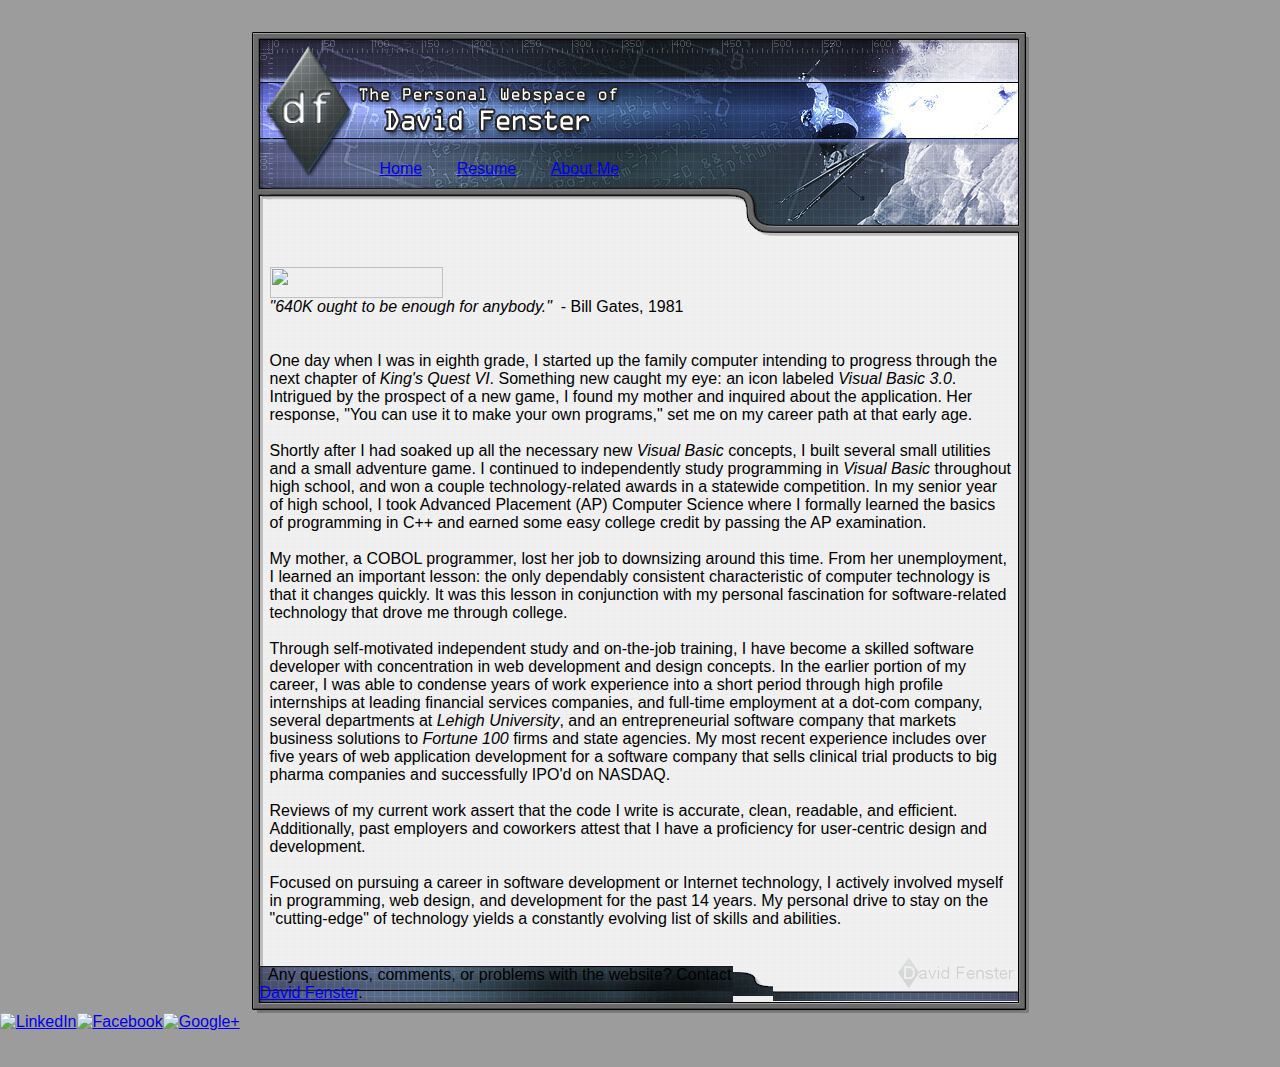
==== about.html @ 906209b5 "add about page" ====
<!DOCTYPE HTML PUBLIC "-//W3C//DTD HTML 4.01 Transitional//EN">
<html>
<head>
<meta http-equiv="X-UA-Compatible" content="IE=7" />
<LINK href="styles.css" type=text/css rel=STYLESHEET>
<title>About Me - David Fenster</title>
<meta http-equiv="Content-Type" content="text/html; charset=iso-8859-1">
</head>
<body bgcolor="9C9C9C" text="#000000" leftmargin="0" topmargin="0" >
<br>
<div id="mainwrapper">
<table align="center" width="777" cellpadding="0" cellspacing="0" border="0" background="images/whitegrid_bg.gif">
  <tr>
    <!--<td width="3" height="8" rowspan="20" bgcolor="9C9C9C"><img src="images/pixel_bg.gif" width="3" height="100%"></td>-->
    <td width="8" height="8"><img src="images/border_topleft.gif" width="8" height="8"></td>
    <td width="758" height="8" background="images/border_top.gif"><img src="images/pixel.gif" width="758" height="8"></td>
    <td width="11" height="8"><img src="images/border_topright.gif" width="11" height="8"></td>
  </tr>
  <tr>
    <td width="8" height="148" background="images/border_left.gif"><img src="images/pixel.gif" width="8" height="148"></td>
    <td width="758" height="148" background="images/logo_header.jpg" valign="bottom">
      <img src="images/pixel.gif" width="120" height="1"><a href="index.php" class="menu">Home</a>
      <img src="images/pixel.gif" width="30" height="1"><a href="resume.php" class="menu">Resume</a>
      <img src="images/pixel.gif" width="30" height="1"><a href="aboutme.php" class="menu" rel="author">About Me</a>
      <br> <img src="images/pixel.gif" height="10" width="10"> </td>
    <td width="11" height="8" background="images/border_right.gif"><img src="images/pixel.gif" width="11" height="8"></td>
  </tr>
  <tr>
    <td width="8" height="78" background="images/border_left.gif" valign="top"><img src="images/border_left_i.gif" width="8" height="8"></td>
    <td width="100%" height="79"> <table width="100%" cellpadding="0" cellspacing="0" border="0">
        <tr>
          <td width="468" height="79"> <table width="100%" cellpadding="0" cellspacing="0" border="0">
              <tr>
                <td width="100%" height="12" background="images/border_middle.gif"><img src="images/border_middleleft.gif" width="12" height="12"></td>
              </tr>
              <tr>
                <td width="100%" height="67" ><img src="images/leftshadow.gif" width="3" height="67" valign="top"></td>
              </tr>
            </table></td>
          <td width="290" height="79"> <table width="100%" cellpadding="0" cellspacing="0" border="0">
              <tr>
                <td width="29" height="48" rowspan="2"><img src="images/border_curve1.gif" width="29" height="48"></td>
                <td width="261" height="37"><img src="images/logo_header2.jpg" width="261" height="37"></td>
              </tr>
              <tr>
                <td width="261" height="11"><img src="images/border_curve2.gif" width="20" height="11"><img src="images/border_middle2.gif" width="241" height="11"></td>
              </tr>
              <tr>
                <td width="29" height="31"><img src="images/pixel.gif" width="1" height="1"></td>
                <td width="261" height="31" valign="top" style="padding-top: 3px;">
                   </td>
              </tr>
            </table></td>
        </tr>
      </table></td>
    <td width="11" height="79"> <table width="100%" height="100%" background="images/border_right.gif" cellspacing="0" cellpadding="0" border="0">
        <tr>
          <td width="11" height="37"><img src="images/pixel.gif" width="1" height="1"></td>
        </tr>
        <tr>
          <td width="11" height="42" valign="top"><img src="images/border_right_i.gif" width="11" height="11"></td>
        </tr>
      </table></td>
  </tr>
  <tr>
    <td width="8" background="images/border_left.gif"><img src="images/pixel.gif" width="8" height="1"></td>
    <td> <table width="100%" cellspacing="0" cellpadding="0" border="0">
        <tr>
          <td height="100%" width="3" style="background:url(images/leftshadow.gif);"><img src="images/pixel.gif" width="3" height="100%"></td><td style="width:7px"><img src="images/pixel.gif" width="3" height="100%"></td>
          <td height="100%" colspan="2">
            <!--CONTENT AREA STARTS HERE-->
            <div class="content">
<div class="title"><img src="images/aboutme-title.gif" width="173" height="31" align="top"></div>
<i>"640K ought to be enough for anybody."</i> &nbsp;- Bill Gates, 1981<br>
<br>
<br>
One day when I was in eighth grade, I started up the family
computer intending to progress through the next chapter of <i>King's
Quest VI</i>. Something new caught my eye: an icon labeled <i>Visual
Basic 3.0</i>. Intrigued by the prospect of a new
game, I found my mother and inquired about the application. Her response,
"You can use it to make your own programs," set
me on my career path at that early age. <br>
<br>
Shortly after I had soaked up all the necessary new <i>Visual Basic</i>
concepts, I built several small utilities and a small adventure
game. I continued to independently study programming in <i>Visual
Basic</i> throughout high school, and won a couple technology-related
awards in a statewide competition. In my senior year of high
school, I took Advanced Placement (AP) Computer Science where
I formally learned the basics of programming in C++ and earned
some easy college credit by passing the AP examination.<br>
<br>
My mother, a COBOL programmer, lost her job to downsizing around
this time. From her unemployment, I learned an important lesson:
the only dependably consistent characteristic of computer technology
is that it changes quickly. It was this lesson in conjunction
with my personal fascination for software-related technology
that drove me through college.<br>
<br>
Through self-motivated independent study and on-the-job training,
I have become a skilled software developer with concentration
in web development and design concepts. In the earlier portion of my
career, I was able to condense years of work experience into a short period through
high profile internships at leading financial services companies, and full-time
employment at a dot-com company, several departments at <i>Lehigh University</i>,
and an entrepreneurial software company that markets business solutions 
to <i>Fortune 100</i> firms and state agencies.
My most recent experience includes over five years of web application
development for a software company that sells clinical trial products
to big pharma companies and successfully IPO'd on NASDAQ.<br>
<br>
Reviews of my current work assert that the code I write is accurate,
clean, readable, and efficient. Additionally, past employers and coworkers
attest that I have a proficiency for user-centric design and development.
<br>
<br>
Focused on pursuing a career in software development or Internet
technology, I actively involved myself in programming, web design,
and development for the past 14 years. My personal drive to
stay on the "cutting-edge" of technology yields a constantly
evolving list of skills and abilities. <br>
<br>
</div>            <!--END CONTENT AREA-->
          </td>
          <td width="5" colspan="2"><img src="images/pixel.gif" width="5" height="1"></td>
        </tr>
      </table></td>
    <td width="11" background="images/border_right.gif"><img src="images/pixel.gif" width="11" height="8"></td>
  </tr>
  <tr>
    <td width="8" background="images/border_left.gif"><img src="images/pixel.gif" width="8" height="1"></td>
    <td width="758" height="44" valign="bottom"> <table width="100%" cellspacing="0" cellpadding="0" border="0">
        <tr>
          <td width="513" height="44"> <table width="100%" height="100%" cellspacing="0" cellpadding="0" border="0">
              <tr>
                <td width="473" height="20"><img src="images/leftshadow.gif" width="3" height="20"></td>
                <td width="40" height="20"><img src="images/pixel.gif" width="1" height="1"></td>
              </tr>
              <tr>
                <td width="473" height="24" background="images/bottomstrip1.jpg" class="small">
                  <!--<font size="1" color="white" face="Arial, Helvetica, sans-serif">-->
                  <img src="images/pixel.gif" width="5" height="1"> Any questions,
                  comments, or problems with the website? Contact <a href="mailto:david@dfenster.com" class="menuitem">David
                  Fenster</a>.
                  <!--</font>-->
                </td>
                <td width="40" height="24"><img src="images/bottomstrip2.gif" width="40" height="24"></td>
              </tr>
            </table></td>
          <td width="245" height="44"> <table width="100%" height="100%" cellpadding="0" cellspacing="0" border="0">
              <tr>
                <td width="100%" height="34" align="right" valign="bottom"> <img src="images/logo_small.gif" width="116" height="32"><img src="images/pixel.gif" width="4" height="1"></td>
              </tr>
              <tr>
                <td width="100%" height="10"><img src="images/bottomstrip3.gif" width="245" height="10"></td>
              </tr>
            </table></td>
        </tr>
      </table></td>
    <td width="11" background="images/border_right.gif"><img src="images/pixel.gif" width="11" height="8"></td>
  </tr>
  <tr>
    <td width="8" height="11"><img src="images/border_bottomleft.gif" width="8" height="11"></td>
    <td width="758" height="11"><img src="images/border_bottom.gif" width="758" height="11"></td>
    <td width="11" height="11"><img src="images/border_bottomright.gif" width="11" height="11"></td>
  </tr>
</Table>
<div id="sociallinks"><a 
	title="David on LinkedIn" target="dfsocial" href="http://www.linkedin.com/in/davidfenster"><img src="http://dfenster.com/images/linkedin_icon.png" alt="LinkedIn" class="social_icon"></a><a 
	title="David on Facebook" target="dfsocial" href="http://www.facebook.com/david.fenster"><img class="social_icon" alt="Facebook" src="http://dfenster.com/images/facebook_icon.png"></a><a
	title="David on Google+" rel="me" target="dfsocial" href="https://plus.google.com/112157643791459827240?rel=author"><img class="social_icon" alt="Google+" src="http://dfenster.com/images/google_plus_icon.png"></a>
</div>
</div>
<br>
<br>
</body>
</html>
---- styles.css ----
body {
    background-color: #9C9C9C;
    margin-top: 14px;
    font-family: arial;
    font-size: 16px;
}

.content-wrapper {
    max-width: 758px;
    margin: 0 auto;
    position:  relative;
    padding: 8px 11px 11px 8px;
    background-image: url(images/whitegrid_bg.gif);
}

.border-top {
    width: 100%;
    height: 8px;
    position: absolute;
    top: 0;
    left: 0;

    background-image: url(./images/border_top.gif);
}
.border-left {
    position: absolute;
    top: 0;
    left: 0;
    width: 8px;
    height: 100%;
    background-image: url(./images/border_left.gif);
}
.border-right {
    position: absolute;
    top: 0;
    right: 0;
    width: 11px;
    height: 100%;
    background-image: url(./images/border_right.gif);
}
.border-bottom {
    position: absolute;
    bottom: 0;
    left: 0;
    width: 100%;
    height: 11px;
    background-image: url(./images/border_bottom.gif);
}
.border-top-left {
    position: absolute;
    top: 0;
    left: 0;
    height: 8px;
    width: 8px;
    background-image: url(./images/border_topleft.gif);
}
.border-top-right {
    position: absolute;
    top: 0;
    right: 0;
    height: 8px;
    width: 11px;
    background-image: url(./images/border_topright.gif);
}

.border-bottom-left {
    position: absolute;
    bottom: 0;
    left: 0;
    height: 11px;
    width: 8px;
    background-image: url(./images/border_bottomleft.gif);
}
.border-bottom-right {
    position: absolute;
    bottom: 0;
    right: 0;
    height: 11px;
    width: 11px;
    background-image: url(./images/border_bottomright.gif);
}
.border-left-i {
    position: absolute;
    top: 156px;
    left: 0;
    height: 8px;
    width: 8px;
    background-image: url(./images/border_left_i.gif);
}
.border-right-i {
    position: absolute;
    top: 193px;
    right: 0;
    height: 8px;
    width: 11px;
    background-image: url(./images/border_right_i.gif);
}
.border-middle {
    width: 468px;
    height: 11px;
    position: absolute;
    top: 156px;
    left: 8px;
    background-image: url(./images/border_middle.gif);
}
.border-curve {
    width: 29px;
    height: 48px;
    position: absolute;
    top: 156px;
    left: 476px;
    background-image: url(./images/border_curve1.gif);
}
.border-curve2 {
    width: 20px;
    height: 11px;
    position: absolute;
    top: 193px;
    left: 505px;
    background-image: url(./images/border_curve2.gif);
}
.border-middle2 {
    width: 241px;
    height: 11px;
    position: absolute;
    top: 193px;
    right: 11px;
    background-image: url(./images/border_middle2.gif);
}
.shadow-left {
    position: absolute;
    top: 0;
    left: 8px;
    width: 3px;
    height: 100%;
    background-image: url(./images/leftshadow.gif);
}
footer {
    position: relative;
    height: 24px;
}
.footer-bg-left {
    position: absolute;
    top: 0;
    left: 0;
    height: 24px;
    width: 473px;
    background-image: url(./images/bottomstrip1.jpg);
}
.footer-bg-middle {
    position: absolute;
    top: 0;
    left: 473px;
    height: 24px;
    width: 40px;
    background-image: url(./images/bottomstrip2.gif);
}
.footer-bg-right {
    position: absolute;
    bottom: 0;
    right: 0;
    width: 245px;
    height: 10px;
    background-image: url(./images/bottomstrip3.gif);
}
.footer-logo-small {
    position: absolute;
    right: 3px;
    bottom: 11px;
    width: 116px;
    height: 32px;
    background-image: url(./images/logo_small.gif);
}

.hero-area {
    position: relative;
}
.herobg {
    height: 148px;
    background-image: url(./images/logo_header.jpg);
    background-repeat: no-repeat;
}
.herobg2 {
    height: 37px;
    width: 261px;
    background-image: url(./images/logo_header2.jpg);
    background-repeat: no-repeat;
    position: absolute;
    right: 0;
}

.content-area {
    padding: 78px 10px 20px 7px;
    border-left: 3px #bebebd solid;
    position: relative;
}

h1 {
    position: absolute;
    margin: 19px 7px;
    top: 0;
    left: 0;
}
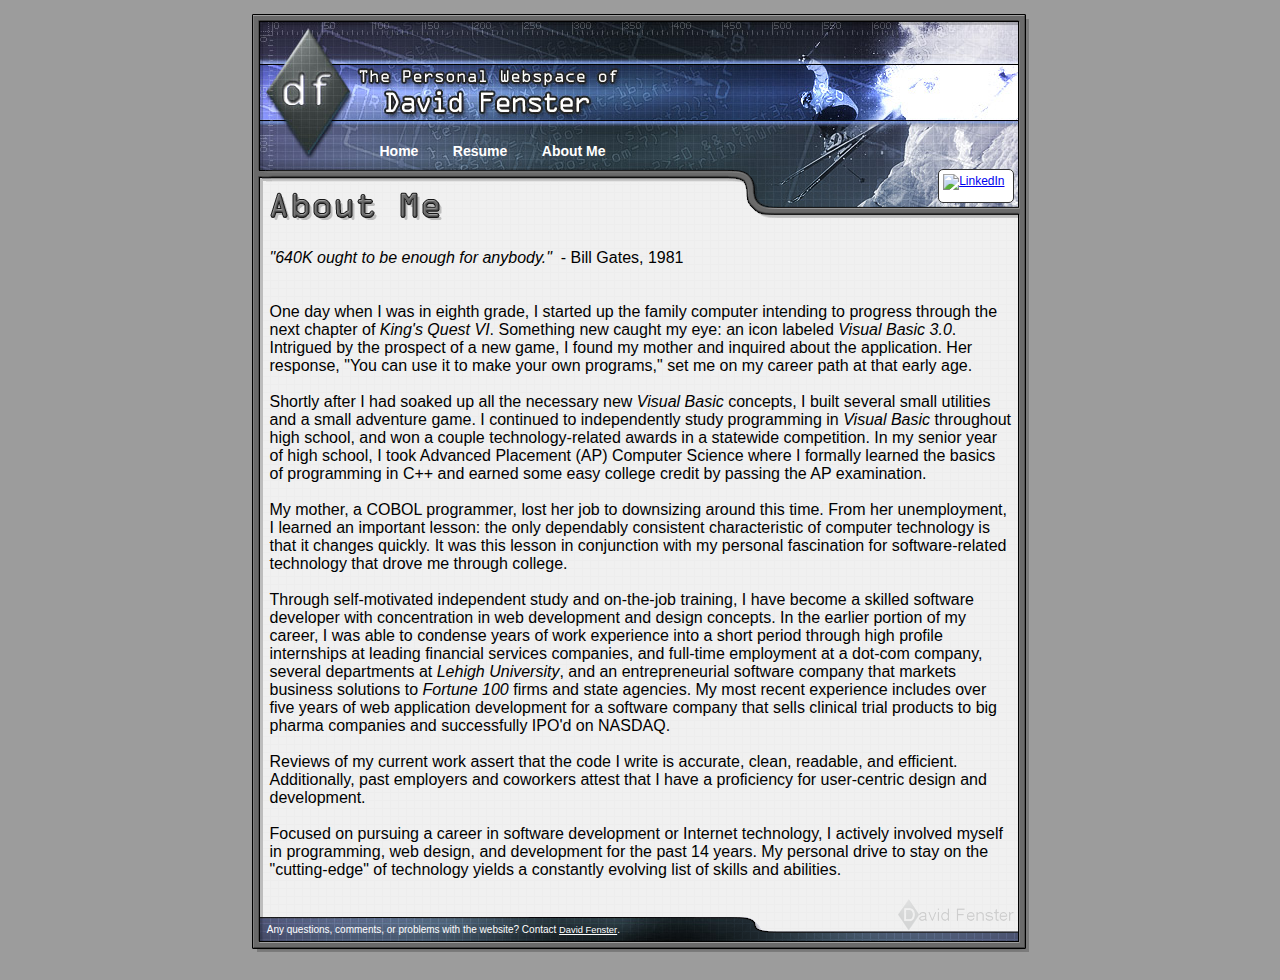
==== commit cbe95404: "fix about link" ====
--- a/about.html
+++ b/about.html
@@ -20,9 +20,9 @@
   <tr>
     <td width="8" height="148" background="images/border_left.gif"><img src="images/pixel.gif" width="8" height="148"></td>
     <td width="758" height="148" background="images/logo_header.jpg" valign="bottom">
-      <img src="images/pixel.gif" width="120" height="1"><a href="index.php" class="menu">Home</a>
-      <img src="images/pixel.gif" width="30" height="1"><a href="resume.php" class="menu">Resume</a>
-      <img src="images/pixel.gif" width="30" height="1"><a href="aboutme.php" class="menu" rel="author">About Me</a>
+      <img src="images/pixel.gif" width="120" height="1"><a href="index.html" class="menu">Home</a>
+      <img src="images/pixel.gif" width="30" height="1"><a href="resume.html" class="menu">Resume</a>
+      <img src="images/pixel.gif" width="30" height="1"><a href="about.html" class="menu" rel="author">About Me</a>
       <br> <img src="images/pixel.gif" height="10" width="10"> </td>
     <td width="11" height="8" background="images/border_right.gif"><img src="images/pixel.gif" width="11" height="8"></td>
   </tr>
@@ -169,8 +169,6 @@
 </Table>
 <div id="sociallinks"><a 
 	title="David on LinkedIn" target="dfsocial" href="http://www.linkedin.com/in/davidfenster"><img src="http://dfenster.com/images/linkedin_icon.png" alt="LinkedIn" class="social_icon"></a><a 
-	title="David on Facebook" target="dfsocial" href="http://www.facebook.com/david.fenster"><img class="social_icon" alt="Facebook" src="http://dfenster.com/images/facebook_icon.png"></a><a
-	title="David on Google+" rel="me" target="dfsocial" href="https://plus.google.com/112157643791459827240?rel=author"><img class="social_icon" alt="Google+" src="http://dfenster.com/images/google_plus_icon.png"></a>
 </div>
 </div>
 <br>
--- a/styles.css
+++ b/styles.css
@@ -1,204 +1,129 @@
-body {
-    background-color: #9C9C9C;
-    margin-top: 14px;
-    font-family: arial;
-    font-size: 16px;
-}
-
-.content-wrapper {
-    max-width: 758px;
-    margin: 0 auto;
-    position:  relative;
-    padding: 8px 11px 11px 8px;
-    background-image: url(images/whitegrid_bg.gif);
-}
-
-.border-top {
-    width: 100%;
-    height: 8px;
-    position: absolute;
-    top: 0;
-    left: 0;
-
-    background-image: url(./images/border_top.gif);
-}
-.border-left {
-    position: absolute;
-    top: 0;
-    left: 0;
-    width: 8px;
-    height: 100%;
-    background-image: url(./images/border_left.gif);
-}
-.border-right {
-    position: absolute;
-    top: 0;
-    right: 0;
-    width: 11px;
-    height: 100%;
-    background-image: url(./images/border_right.gif);
-}
-.border-bottom {
-    position: absolute;
-    bottom: 0;
-    left: 0;
-    width: 100%;
-    height: 11px;
-    background-image: url(./images/border_bottom.gif);
-}
-.border-top-left {
-    position: absolute;
-    top: 0;
-    left: 0;
-    height: 8px;
-    width: 8px;
-    background-image: url(./images/border_topleft.gif);
-}
-.border-top-right {
-    position: absolute;
-    top: 0;
-    right: 0;
-    height: 8px;
-    width: 11px;
-    background-image: url(./images/border_topright.gif);
-}
-
-.border-bottom-left {
-    position: absolute;
-    bottom: 0;
-    left: 0;
-    height: 11px;
-    width: 8px;
-    background-image: url(./images/border_bottomleft.gif);
-}
-.border-bottom-right {
-    position: absolute;
-    bottom: 0;
-    right: 0;
-    height: 11px;
-    width: 11px;
-    background-image: url(./images/border_bottomright.gif);
-}
-.border-left-i {
-    position: absolute;
-    top: 156px;
-    left: 0;
-    height: 8px;
-    width: 8px;
-    background-image: url(./images/border_left_i.gif);
-}
-.border-right-i {
-    position: absolute;
-    top: 193px;
-    right: 0;
-    height: 8px;
-    width: 11px;
-    background-image: url(./images/border_right_i.gif);
-}
-.border-middle {
-    width: 468px;
-    height: 11px;
-    position: absolute;
-    top: 156px;
-    left: 8px;
-    background-image: url(./images/border_middle.gif);
-}
-.border-curve {
-    width: 29px;
-    height: 48px;
-    position: absolute;
-    top: 156px;
-    left: 476px;
-    background-image: url(./images/border_curve1.gif);
-}
-.border-curve2 {
-    width: 20px;
-    height: 11px;
-    position: absolute;
-    top: 193px;
-    left: 505px;
-    background-image: url(./images/border_curve2.gif);
-}
-.border-middle2 {
-    width: 241px;
-    height: 11px;
-    position: absolute;
-    top: 193px;
-    right: 11px;
-    background-image: url(./images/border_middle2.gif);
-}
-.shadow-left {
-    position: absolute;
-    top: 0;
-    left: 8px;
-    width: 3px;
-    height: 100%;
-    background-image: url(./images/leftshadow.gif);
-}
-footer {
-    position: relative;
-    height: 24px;
-}
-.footer-bg-left {
-    position: absolute;
-    top: 0;
-    left: 0;
-    height: 24px;
-    width: 473px;
-    background-image: url(./images/bottomstrip1.jpg);
-}
-.footer-bg-middle {
-    position: absolute;
-    top: 0;
-    left: 473px;
-    height: 24px;
-    width: 40px;
-    background-image: url(./images/bottomstrip2.gif);
-}
-.footer-bg-right {
-    position: absolute;
-    bottom: 0;
-    right: 0;
-    width: 245px;
-    height: 10px;
-    background-image: url(./images/bottomstrip3.gif);
-}
-.footer-logo-small {
-    position: absolute;
-    right: 3px;
-    bottom: 11px;
-    width: 116px;
-    height: 32px;
-    background-image: url(./images/logo_small.gif);
-}
-
-.hero-area {
-    position: relative;
-}
-.herobg {
-    height: 148px;
-    background-image: url(./images/logo_header.jpg);
-    background-repeat: no-repeat;
-}
-.herobg2 {
-    height: 37px;
-    width: 261px;
-    background-image: url(./images/logo_header2.jpg);
-    background-repeat: no-repeat;
-    position: absolute;
-    right: 0;
-}
-
-.content-area {
-    padding: 78px 10px 20px 7px;
-    border-left: 3px #bebebd solid;
-    position: relative;
-}
-
-h1 {
-    position: absolute;
-    margin: 19px 7px;
-    top: 0;
-    left: 0;
-}
-
+A IMG { border-style:none; }
+
+#mainwrapper { position:relative; width:777px; margin:auto; }
+#sociallinks { position:absolute; height:24px; padding:4px 4px 4px 0; background:#FFF; border:1px solid #333;border-radius:5px; right:15px; top:155px; }
+#sociallinks a { padding-left:4px; }
+
+.subnav {
+font-family: arial;
+font-size: 10px;
+text-align:right;
+position:absolute;
+top:-25px;
+right:20px;
+width:100%;
+}
+
+.subnav IMG { margin-right:2px; vertical-align:text-bottom;}
+.subnav A { padding-left:8px; }
+
+.title {
+position:absolute;
+top:-60px;
+}
+
+.content { position:relative; }
+
+A.itemlink {
+color: #FFFFFF;
+text-decoration: none;
+font family: arial;
+font-size: 8pt;
+}
+A.itemlink:HOVER {
+color: #FEDA7B;
+text-decoration: none;
+font family: arial;
+font-size: 8pt;
+}
+A.menu {
+color:		 #FFFFFF;
+text-decoration: none;
+font-family: Helvetica, Arial, sans-serif;
+font-size: 14px;
+font-style: normal;
+font-weight: bold
+}
+A.menu:HOVER {
+text-decoration: none;
+font-family: Helvetica, Arial, sans-serif;
+font-size: 14px;
+color: #FEDA7B;
+}
+A.menuitem {
+color:		 #FFFFFF;
+font-family: helvetica;
+font-size: 7pt;
+}
+A.menuitem:HOVER {
+font-family: helvetica;
+font-size: 7pt;
+color: #FEDA7B;
+}
+A.header {
+color:		#FFFFFF;
+text-decoration: none;
+font-family: helvetica;
+font-size: 10pt;
+}
+A.header:HOVER {
+text-decoration: none;
+font-family: helvetica;
+font-size: 10pt;
+color:#FEDA7B;
+}
+
+BODY {
+FONT-FAMILY: arial, helvetica;
+FONT-SIZE: 12px;
+}
+TD.small {
+FONT-FAMILY: arial, helvetica;
+FONT-SIZE: 10px;
+color: #FFFFFF;
+}
+.pipe {
+color:		 #FFFFFF;
+text-decoration: none;
+font-family: helvetica;
+font-size: 8pt;
+}
+.slogan {
+color:		#FFFFFF;
+text-decoration: none;
+font-family: helvetica;
+font-size: 10pt;
+font-style: italic;
+}
+.listnomargin{
+margin-top:0px;
+margin-bottom:0px;
+}
+
+.resume 
+{ 
+	font-family: Century Gothic, Arial, Helvetica; 
+	font-size:12px; 
+	position:relative;
+	padding: 0px 10px 0 10px;
+}
+.resume p { margin:1em 0 }
+.resume .subheader { font-weight:bold; }
+.resume .left_header { float:left; margin-left:0px; line-height:.75em }
+.resume .right_header { float:right; text-align:right; margin-right:10px;}
+.resume .summary { clear:both; text-align:center; padding-top:20px; }
+.resume .summary table { margin-left:auto; margin-right:auto; }
+.resume .summary_left { font-size:12px; padding-right:20px; }
+.resume .summary_right { font-size:12px; padding-left:20px; } 
+.resume .experience { float:left; width:520px}
+.resume .indent1 { padding-left:5px; }
+.resume .skills, .resume .goals, .resume .education 
+{ 
+	float:right; 
+	clear:right; 
+	width:25%; 
+}
+
+.printer_friendly { width:540pt; }
+.printer_friendly .resume { font-size: 10pt}
+.printer_friendly .summary_left, .printer_friendly .summary_right { font-size: 10pt }
